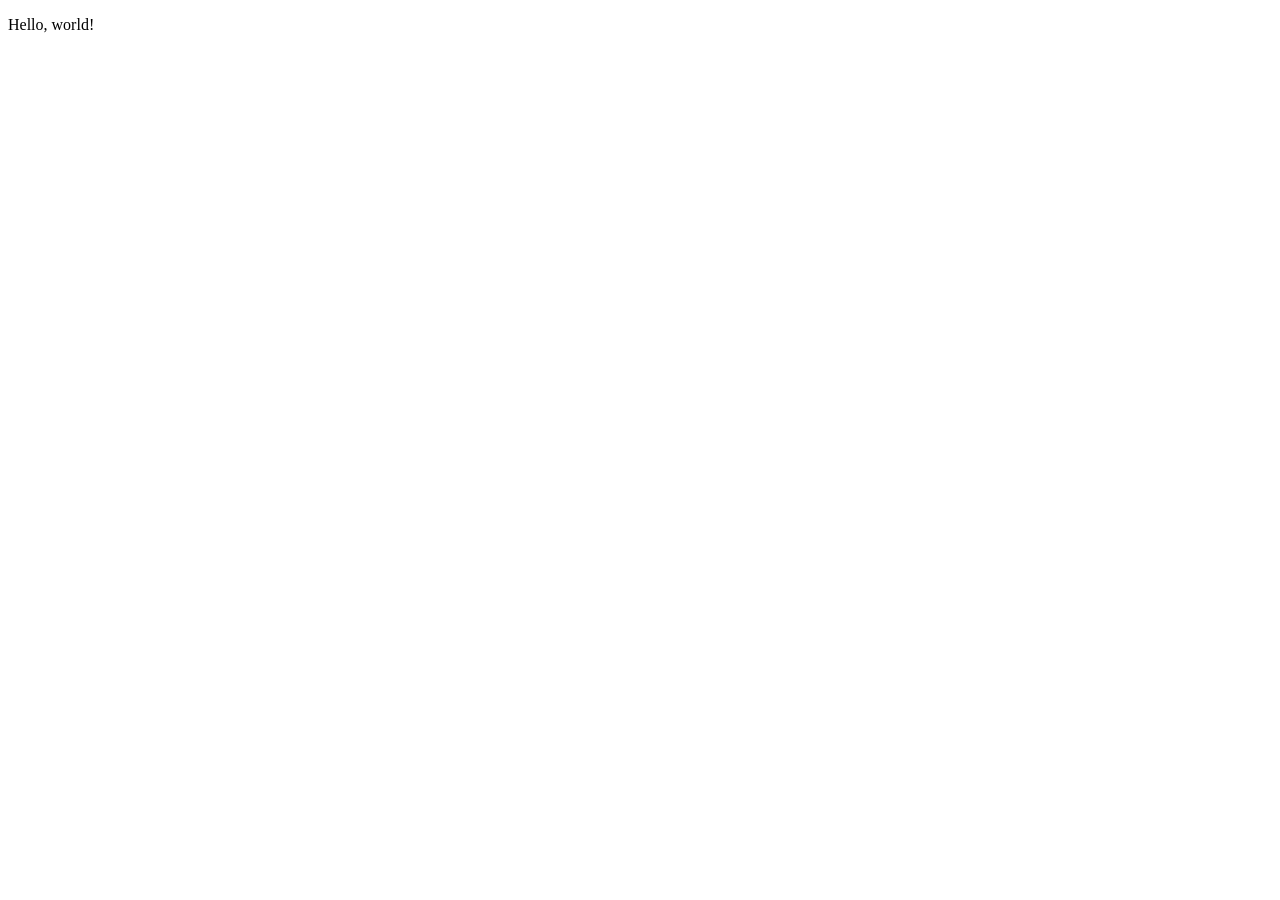
==== blkstravel/src/main/resources/templates/index.html @ 61d77f6f "確認お願いします" ====
<!DOCTYPE html>
<html xmlns:th="https://www.thymeleaf.org">
	<head>
		<meta charset="UTF-8">
		<meta name="viewport" content="width=device-width, initial-scale=1">
		<title>moat Travel</title>
	</head>
	<body>
		<p>Hello, world!</p>
	</body>
</html>
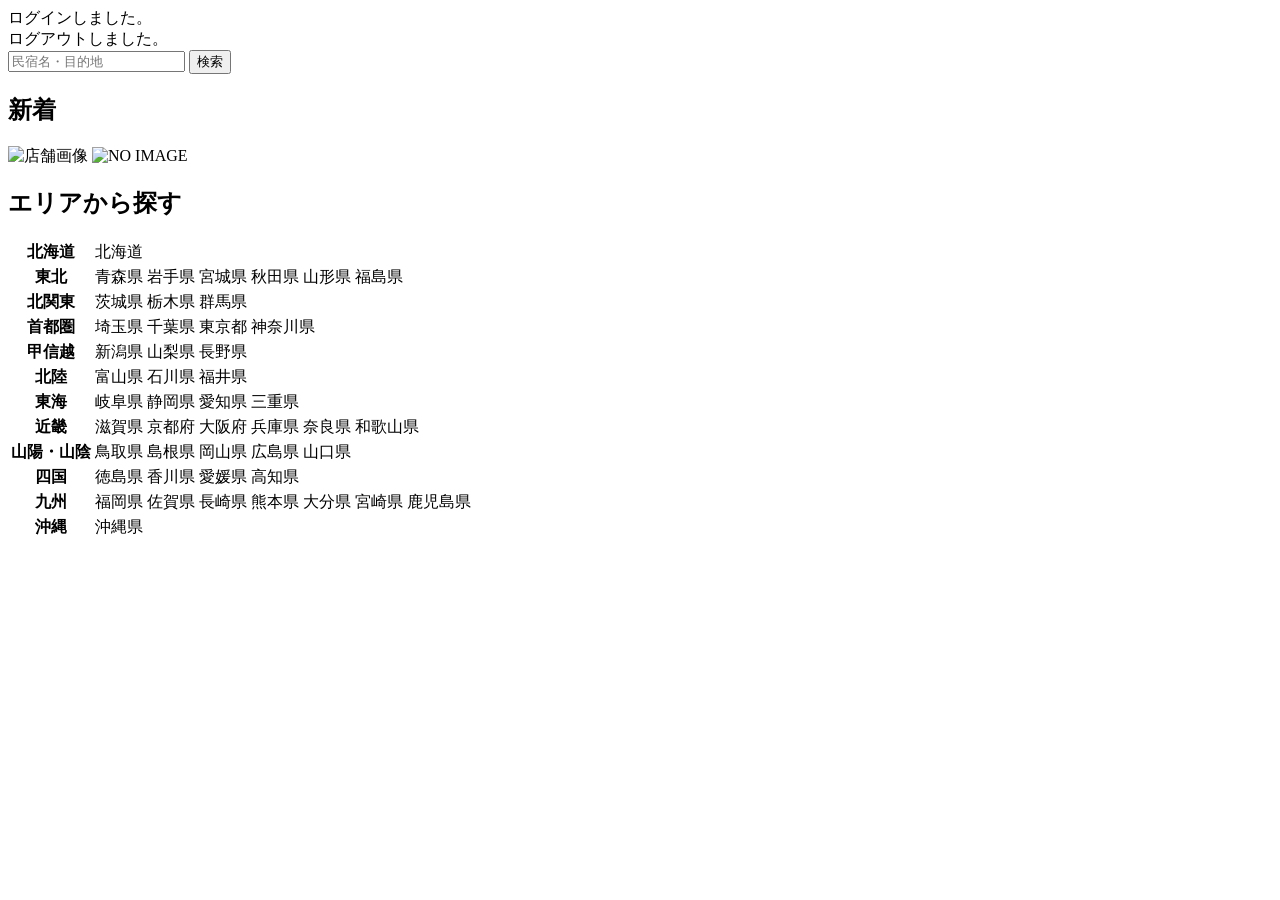
==== commit 3c79a427: "18:00分です" ====
--- a/blkstravel/src/main/resources/templates/index.html
+++ b/blkstravel/src/main/resources/templates/index.html
@@ -1,11 +1,173 @@
 <!DOCTYPE html>
-<html xmlns:th="https://www.thymeleaf.org">
+<html xmlns:th="https://www.thymeleaf.org" xmlns:sec="http://www.thymeleaf.org/extras/spring-security">
 	<head>
-		<meta charset="UTF-8">
-		<meta name="viewport" content="width=device-width, initial-scale=1">
+		<div th:replace="~{fragment :: meta}"></div>
+		<div th:replace="~{fragment :: styles}"></div>
 		<title>moat Travel</title>
 	</head>
 	<body>
-		<p>Hello, world!</p>
+		<div class="moattravel-wrapper">
+			<!-- ヘッダー -->
+			<div th:replace="~{fragment :: header}"></div>
+			<main>
+				<div class="container pt-4 pb-5 moattravel-container">
+					<div th:if="${param.loggedIn}" class="alert alert-info">
+						ログインしました。
+					</div>
+					<div th:if="${param.loggedOut}" class="alert alert-info">
+						ログアウトしました。
+					</div>
+					<div th:if="${successMessage}" class="alert alert-info">
+						<span th:text="${successMessage}"></span>
+					</div>
+					<div class="d-flex justify-content-center">
+						<form method="get" th:action="@{/houses}" class="mb-5 moattravel-search-form">
+							<div class="input-group">
+								<input type="text" class="form-control" name="keyword" th:value="${keyword}" placeholder="民宿名・目的地">
+								<button type="submit" class="btn text-white shadow-sm moattravel-btn">検索</button>
+							</div>
+						</form>
+					</div>
+					<h2 class="text-center mb-3">新着</h2>
+					<div class="row row-cols-lg-5 row-cols-2 g-3 mb-5">
+						<div class="col" th:each="newHouse : ${newHouses}">
+							<a th:href="@{/houses/__${newHouse.getId()}__}" class="link-dark moattravel-card-link">
+								<div class="card h-100">
+									<img th:if="${newHouse.getImageName()}" th:src="@{/storage/__${newHouse.getImageName()}__}" class="card-img-top moattravel-vertical-card-image" alt="店舗画像">
+									<img th:unless="${newHouse.getImageName()}" th:src="@{/images/noImage.png}" class="card-img-top moattravel-vertical-card-image" alt="NO IMAGE">
+									<div class="card-body">
+										<h3 class="card-title" th:text="${newHouse.getName()}"></h3>
+										<p class="card-text mb-1">
+											<small class="text-muted" th:text="${newHouse.getAddress()}"></small>
+										</p>
+										<p class="card-text">
+											<span th:text="${#numbers.formatInteger(newHouse.getPrice(), 1, 'COMMA') + '円 / 泊'}"></span>
+										</p>
+									</div>
+								</div>
+							</a>
+						</div>
+					</div>
+					<div class="row justify-content-center">
+						<div class="col-xl-5 col-lg-6 col-md-8">
+							<h2 class="text-center mb-3">エリアから探す</h2>
+							<table class="table">
+								<tbody>
+									<tr>
+										<th>北海道</th>
+										<td>
+											<a th:href="@{/houses?area=北海道}">北海道</a>
+										</td>
+									</tr>
+									<tr>
+										<th>東北</th>
+										<td>
+											<a th:href="@{/houses?area=青森県}" class="me-2">青森県</a>
+											<a th:href="@{/houses?area=岩手県}" class="me-2">岩手県</a>
+											<a th:href="@{/houses?area=宮城県}" class="me-2">宮城県</a>
+											<a th:href="@{/houses?area=秋田県}" class="me-2">秋田県</a>
+											<a th:href="@{/houses?area=山形県}" class="me-2">山形県</a>
+											<a th:href="@{/houses?area=福島県}">福島県</a>
+										</td>
+									</tr>
+									<tr>
+										<th>北関東</th>
+										<td>
+											<a th:href="@{/houses?area=茨城県}" class="me-2">茨城県</a>
+											<a th:href="@{/houses?area=栃木県}" class="me-2">栃木県</a>
+											<a th:href="@{/houses?area=群馬県}">群馬県</a>
+										</td>
+									</tr>
+									<tr>
+										<th>首都圏</th>
+										<td>
+											<a th:href="@{/houses?area=埼玉県}" class="me-2">埼玉県</a>
+											<a th:href="@{/houses?area=千葉県}" class="me-2">千葉県</a>
+											<a th:href="@{/houses?area=東京都}" class="me-2">東京都</a>
+											<a th:href="@{/houses?area=神奈川県}">神奈川県</a>
+										</td>
+									</tr>
+									<tr>							<th>甲信越</th>
+										<td>
+										<a th:href="@{/houses?area=新潟県}" class="me-2">新潟県</a>
+										<a th:href="@{/houses?area=山梨県}" class="me-2">山梨県</a>
+										<a th:href="@{/houses?area=長野県}">長野県</a>
+										</td>
+									</tr>
+									<tr>
+										<th>北陸</th>
+										<td>
+											<a th:href="@{/houses?area=富山県}" class="me-2">富山県</a>
+											<a th:href="@{/houses?area=石川県}" class="me-2">石川県</a>
+											<a th:href="@{/houses?area=福井県}">福井県</a>
+										</td>
+									</tr>
+									<tr>
+										<th>東海</th>
+										<td>
+											<a th:href="@{/houses?area=岐阜県}" class="me-2">岐阜県</a>
+											<a th:href="@{/houses?area=静岡県}" class="me-2">静岡県</a>
+											<a th:href="@{/houses?area=愛知県}" class="me-2">愛知県</a>
+											<a th:href="@{/houses?area=三重県}">三重県</a>
+										</td>
+									</tr>
+									<tr>
+										<th>近畿</th>
+										<td>
+											<a th:href="@{/houses?area=滋賀県}" class="me-2">滋賀県</a>
+											<a th:href="@{/houses?area=京都府}" class="me-2">京都府</a>
+											<a th:href="@{/houses?area=大阪府}" class="me-2">大阪府</a>
+											<a th:href="@{/houses?area=兵庫県}" class="me-2">兵庫県</a>
+											<a th:href="@{/houses?area=奈良県}" class="me-2">奈良県</a>
+											<a th:href="@{/houses?area=和歌山県}">和歌山県</a>
+										</td>
+									</tr>
+									<tr>
+										<th>山陽・山陰</th>
+										<td>
+											<a th:href="@{/houses?area=鳥取県}" class="me-2">鳥取県</a>
+											<a th:href="@{/houses?area=島根県}" class="me-2">島根県</a>
+											<a th:href="@{/houses?area=岡山県}" class="me-2">岡山県</a>
+											<a th:href="@{/houses?area=広島県}" class="me-2">広島県</a>
+											<a th:href="@{/houses?area=山口県}">山口県</a>
+										</td>
+									</tr>
+									<tr>
+										<th>四国</th>
+										<td>
+											<a th:href="@{/houses?area=徳島県}" class="me-2">徳島県</a>
+											<a th:href="@{/houses?area=香川県}" class="me-2">香川県</a>
+											<a th:href="@{/houses?area=愛媛県}" class="me-2">愛媛県</a>
+											<a th:href="@{/houses?area=高知県}">高知県</a>
+										</td>
+									</tr>
+									<tr>
+										<th>九州</th>
+										<td>
+											<a th:href="@{/houses?area=福岡県}" class="me-2">福岡県</a>
+											<a th:href="@{/houses?area=佐賀県}" class="me-2">佐賀県</a>
+											<a th:href="@{/houses?area=長崎県}" class="me-2">長崎県</a>
+											<a th:href="@{/houses?area=熊本県}" class="me-2">熊本県</a>
+											<a th:href="@{/houses?area=大分県}" class="me-2">大分県</a>
+											<a th:href="@{/houses?area=宮崎県}" class="me-2">宮崎県</a>
+											<a th:href="@{/houses?area=鹿児島県}">鹿児島県</a>
+										</td>
+									</tr>
+									<tr>
+										<th>沖縄</th>
+										<td>
+											<a th:href="@{/houses?area=沖縄県}">沖縄県</a>
+										</td>
+									</tr>
+								</tbody>
+							</table>
+						</div>
+					</div>
+				</div>
+			</main>
+			<!-- フッター -->
+			<div th:replace="~{fragment :: footer}"></div>
+		</div>
+		<div th:replace="~{fragment :: scripts}"></div>
 	</body>
 </html>
